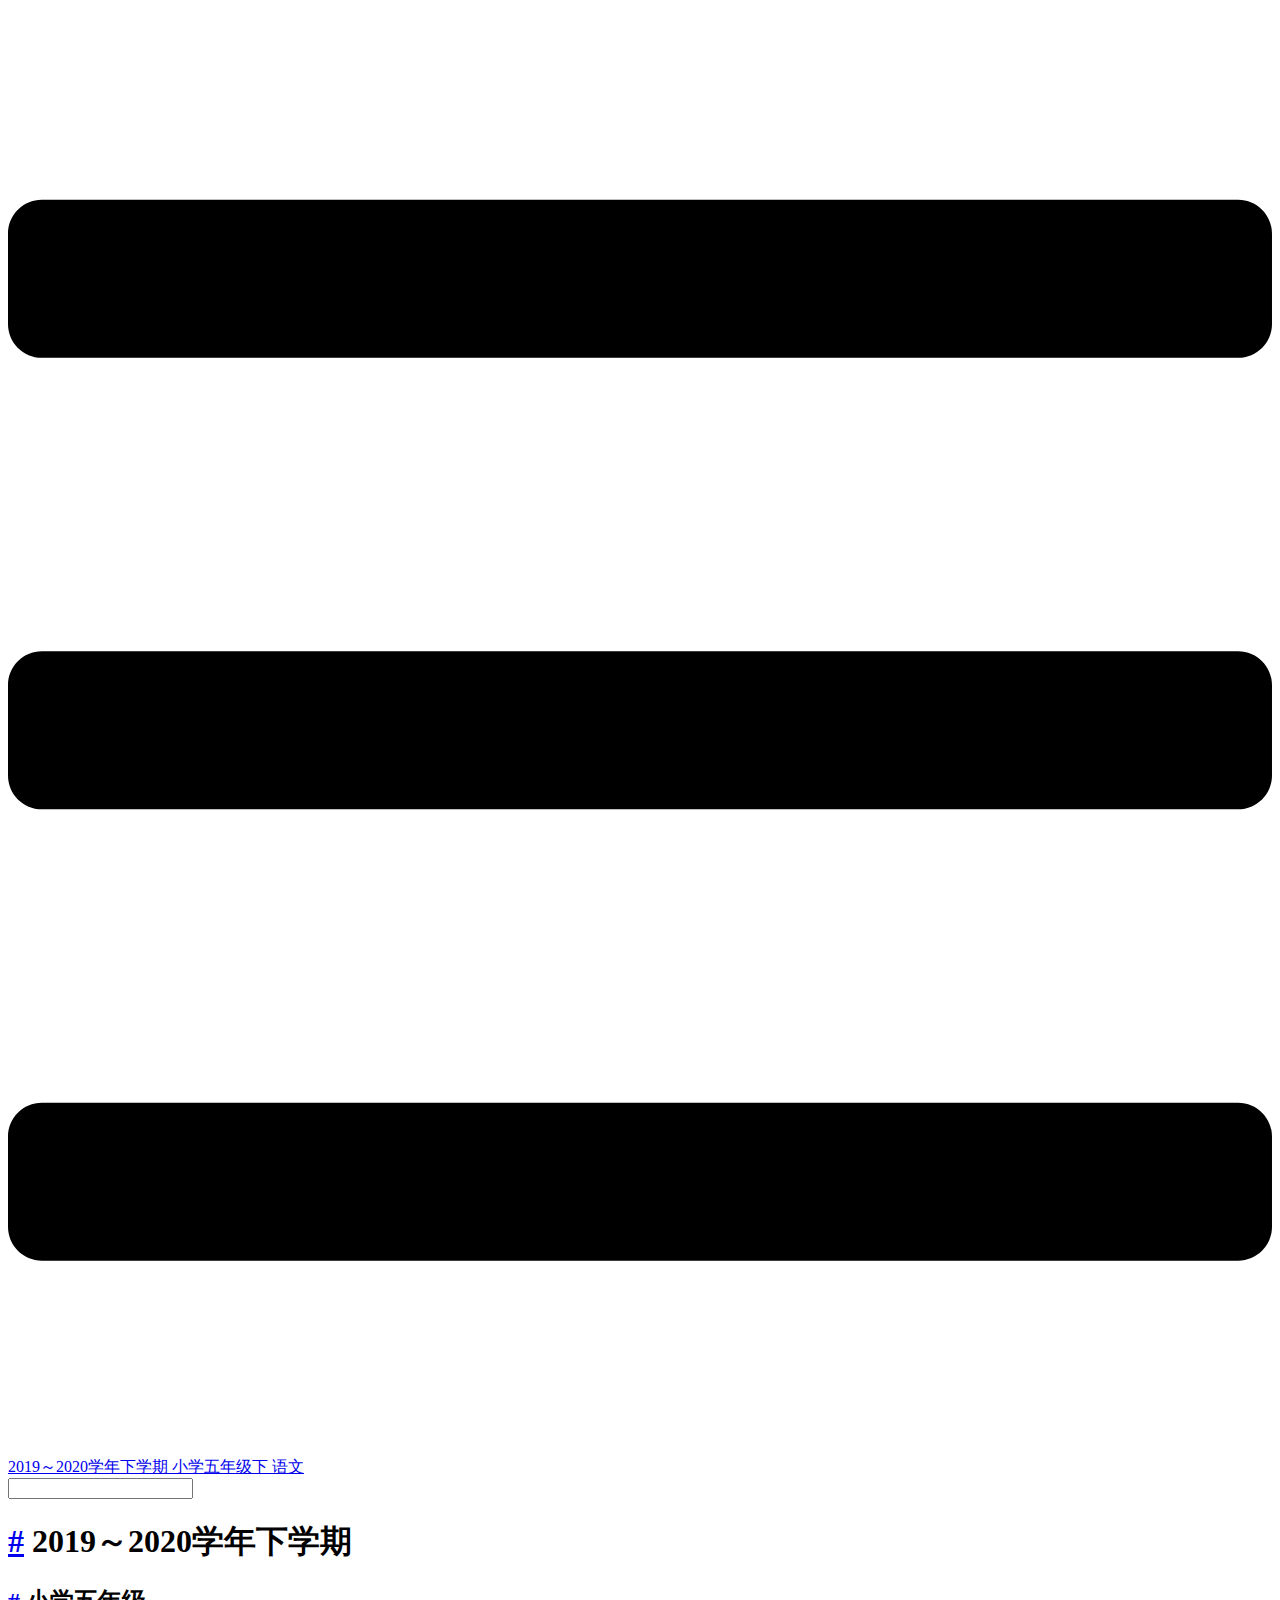
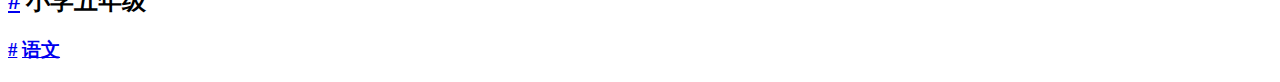
==== index.html @ 4a84e003 "Deploy lunapen/course to github.com/lunapen/course.git:gh-pages" ====
<!DOCTYPE html>
<html lang="en-US">
  <head>
    <meta charset="utf-8">
    <meta name="viewport" content="width=device-width,initial-scale=1">
    <title>2019～2020学年下学期 | 2019～2020学年下学期 小学五年级下 语文</title>
    <meta name="description" content="小学五年级下语文">
    <meta name="generator" content="VuePress 1.4.0">
    
    
    <link rel="preload" href="/course/assets/css/0.styles.da04d630.css" as="style"><link rel="preload" href="/course/assets/js/app.d15e928a.js" as="script"><link rel="preload" href="/course/assets/js/2.ee74eecc.js" as="script"><link rel="preload" href="/course/assets/js/5.e0e137f4.js" as="script"><link rel="prefetch" href="/course/assets/js/3.d052a4f0.js"><link rel="prefetch" href="/course/assets/js/4.5f60d4ea.js"><link rel="prefetch" href="/course/assets/js/6.f48549bb.js"><link rel="prefetch" href="/course/assets/js/7.cfc9cb83.js">
    <link rel="stylesheet" href="/course/assets/css/0.styles.da04d630.css">
  </head>
  <body>
    <div id="app" data-server-rendered="true"><div class="theme-container no-sidebar"><header class="navbar"><div class="sidebar-button"><svg xmlns="http://www.w3.org/2000/svg" aria-hidden="true" role="img" viewBox="0 0 448 512" class="icon"><path fill="currentColor" d="M436 124H12c-6.627 0-12-5.373-12-12V80c0-6.627 5.373-12 12-12h424c6.627 0 12 5.373 12 12v32c0 6.627-5.373 12-12 12zm0 160H12c-6.627 0-12-5.373-12-12v-32c0-6.627 5.373-12 12-12h424c6.627 0 12 5.373 12 12v32c0 6.627-5.373 12-12 12zm0 160H12c-6.627 0-12-5.373-12-12v-32c0-6.627 5.373-12 12-12h424c6.627 0 12 5.373 12 12v32c0 6.627-5.373 12-12 12z"></path></svg></div> <a href="/course/" class="home-link router-link-exact-active router-link-active"><!----> <span class="site-name">2019～2020学年下学期 小学五年级下 语文</span></a> <div class="links"><div class="search-box"><input aria-label="Search" autocomplete="off" spellcheck="false" value=""> <!----></div> <!----></div></header> <div class="sidebar-mask"></div> <aside class="sidebar"><!---->  <!----> </aside> <main class="page"> <div class="theme-default-content content__default"><h1 id="_2019～2020学年下学期"><a href="#_2019～2020学年下学期" class="header-anchor">#</a> 2019～2020学年下学期</h1> <h2 id="小学五年级"><a href="#小学五年级" class="header-anchor">#</a> 小学五年级</h2> <h3 id="语文"><a href="#语文" class="header-anchor">#</a> <a href="/course/小学五年级下语文（2019-2020）/小学五年级下语文.html">语文</a></h3></div> <footer class="page-edit"><!----> <!----></footer> <!----> </main></div><div class="global-ui"></div></div>
    <script src="/course/assets/js/app.d15e928a.js" defer></script><script src="/course/assets/js/2.ee74eecc.js" defer></script><script src="/course/assets/js/5.e0e137f4.js" defer></script>
  </body>
</html>
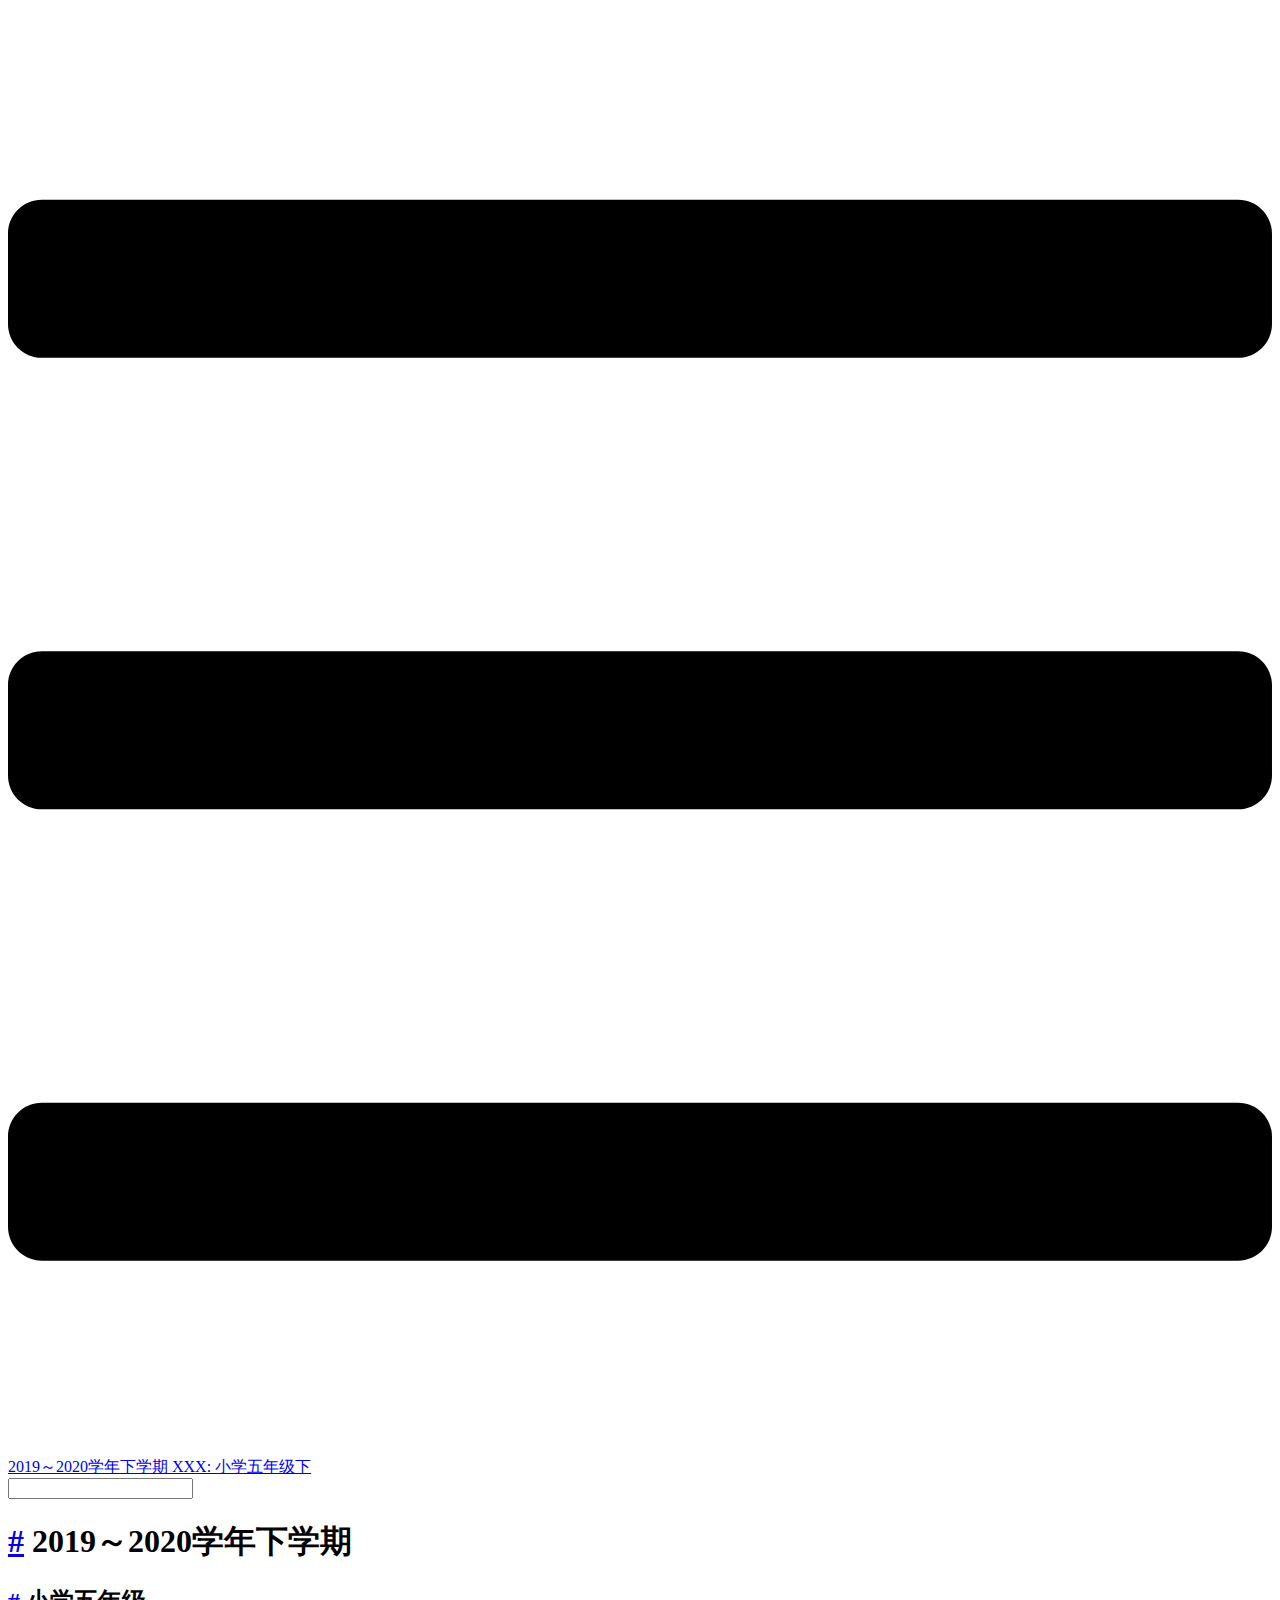
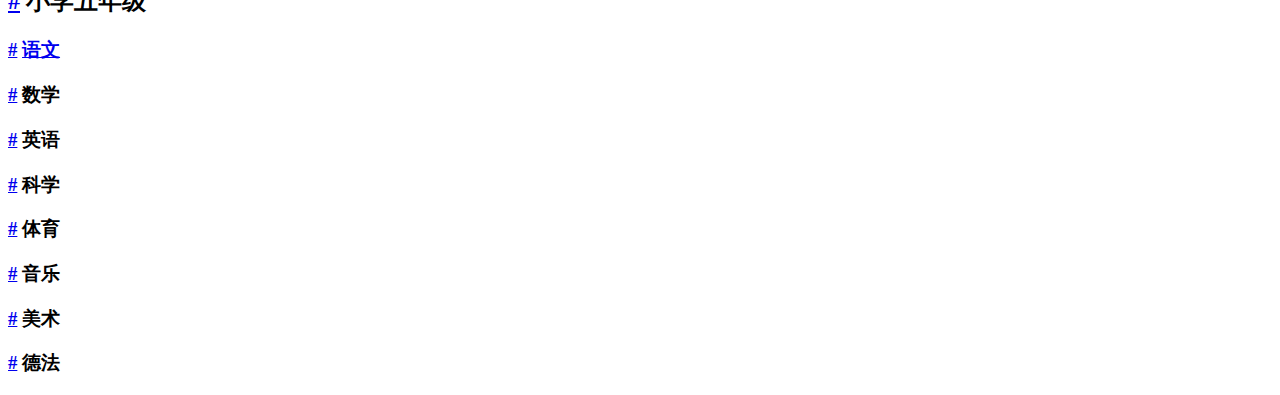
==== commit 4c15d884: "Deploy lunapen/course to github.com/lunapen/course.git:gh-pages" ====
--- a/index.html
+++ b/index.html
@@ -3,16 +3,16 @@
   <head>
     <meta charset="utf-8">
     <meta name="viewport" content="width=device-width,initial-scale=1">
-    <title>2019～2020学年下学期 | 2019～2020学年下学期 小学五年级下 语文</title>
+    <title>2019～2020学年下学期 | 2019～2020学年下学期 XXX: 小学五年级下</title>
     <meta name="description" content="小学五年级下语文">
     <meta name="generator" content="VuePress 1.4.0">
     
     
-    <link rel="preload" href="/course/assets/css/0.styles.da04d630.css" as="style"><link rel="preload" href="/course/assets/js/app.d15e928a.js" as="script"><link rel="preload" href="/course/assets/js/2.ee74eecc.js" as="script"><link rel="preload" href="/course/assets/js/5.e0e137f4.js" as="script"><link rel="prefetch" href="/course/assets/js/3.d052a4f0.js"><link rel="prefetch" href="/course/assets/js/4.5f60d4ea.js"><link rel="prefetch" href="/course/assets/js/6.f48549bb.js"><link rel="prefetch" href="/course/assets/js/7.cfc9cb83.js">
-    <link rel="stylesheet" href="/course/assets/css/0.styles.da04d630.css">
+    <link rel="preload" href="/course/assets/css/0.styles.008af2b5.css" as="style"><link rel="preload" href="/course/assets/js/app.4e372569.js" as="script"><link rel="preload" href="/course/assets/js/2.6fded608.js" as="script"><link rel="preload" href="/course/assets/js/5.a87b89c2.js" as="script"><link rel="prefetch" href="/course/assets/js/3.382f85a8.js"><link rel="prefetch" href="/course/assets/js/4.7a4d83b2.js"><link rel="prefetch" href="/course/assets/js/6.5a131de9.js"><link rel="prefetch" href="/course/assets/js/7.aa0b0f13.js">
+    <link rel="stylesheet" href="/course/assets/css/0.styles.008af2b5.css">
   </head>
   <body>
-    <div id="app" data-server-rendered="true"><div class="theme-container no-sidebar"><header class="navbar"><div class="sidebar-button"><svg xmlns="http://www.w3.org/2000/svg" aria-hidden="true" role="img" viewBox="0 0 448 512" class="icon"><path fill="currentColor" d="M436 124H12c-6.627 0-12-5.373-12-12V80c0-6.627 5.373-12 12-12h424c6.627 0 12 5.373 12 12v32c0 6.627-5.373 12-12 12zm0 160H12c-6.627 0-12-5.373-12-12v-32c0-6.627 5.373-12 12-12h424c6.627 0 12 5.373 12 12v32c0 6.627-5.373 12-12 12zm0 160H12c-6.627 0-12-5.373-12-12v-32c0-6.627 5.373-12 12-12h424c6.627 0 12 5.373 12 12v32c0 6.627-5.373 12-12 12z"></path></svg></div> <a href="/course/" class="home-link router-link-exact-active router-link-active"><!----> <span class="site-name">2019～2020学年下学期 小学五年级下 语文</span></a> <div class="links"><div class="search-box"><input aria-label="Search" autocomplete="off" spellcheck="false" value=""> <!----></div> <!----></div></header> <div class="sidebar-mask"></div> <aside class="sidebar"><!---->  <!----> </aside> <main class="page"> <div class="theme-default-content content__default"><h1 id="_2019～2020学年下学期"><a href="#_2019～2020学年下学期" class="header-anchor">#</a> 2019～2020学年下学期</h1> <h2 id="小学五年级"><a href="#小学五年级" class="header-anchor">#</a> 小学五年级</h2> <h3 id="语文"><a href="#语文" class="header-anchor">#</a> <a href="/course/小学五年级下语文（2019-2020）/小学五年级下语文.html">语文</a></h3></div> <footer class="page-edit"><!----> <!----></footer> <!----> </main></div><div class="global-ui"></div></div>
-    <script src="/course/assets/js/app.d15e928a.js" defer></script><script src="/course/assets/js/2.ee74eecc.js" defer></script><script src="/course/assets/js/5.e0e137f4.js" defer></script>
+    <div id="app" data-server-rendered="true"><div class="theme-container no-sidebar"><header class="navbar"><div class="sidebar-button"><svg xmlns="http://www.w3.org/2000/svg" aria-hidden="true" role="img" viewBox="0 0 448 512" class="icon"><path fill="currentColor" d="M436 124H12c-6.627 0-12-5.373-12-12V80c0-6.627 5.373-12 12-12h424c6.627 0 12 5.373 12 12v32c0 6.627-5.373 12-12 12zm0 160H12c-6.627 0-12-5.373-12-12v-32c0-6.627 5.373-12 12-12h424c6.627 0 12 5.373 12 12v32c0 6.627-5.373 12-12 12zm0 160H12c-6.627 0-12-5.373-12-12v-32c0-6.627 5.373-12 12-12h424c6.627 0 12 5.373 12 12v32c0 6.627-5.373 12-12 12z"></path></svg></div> <a href="/course/" class="home-link router-link-exact-active router-link-active"><!----> <span class="site-name">2019～2020学年下学期 XXX: 小学五年级下</span></a> <div class="links"><div class="search-box"><input aria-label="Search" autocomplete="off" spellcheck="false" value=""> <!----></div> <!----></div></header> <div class="sidebar-mask"></div> <aside class="sidebar"><!---->  <!----> </aside> <main class="page"> <div class="theme-default-content content__default"><h1 id="_2019～2020学年下学期"><a href="#_2019～2020学年下学期" class="header-anchor">#</a> 2019～2020学年下学期</h1> <h2 id="小学五年级"><a href="#小学五年级" class="header-anchor">#</a> 小学五年级</h2> <h3 id="语文"><a href="#语文" class="header-anchor">#</a> <a href="/course/小学五年级下语文（2019-2020）/小学五年级下语文.html">语文</a></h3> <h3 id="数学"><a href="#数学" class="header-anchor">#</a> 数学</h3> <h3 id="英语"><a href="#英语" class="header-anchor">#</a> 英语</h3> <h3 id="科学"><a href="#科学" class="header-anchor">#</a> 科学</h3> <h3 id="体育"><a href="#体育" class="header-anchor">#</a> 体育</h3> <h3 id="音乐"><a href="#音乐" class="header-anchor">#</a> 音乐</h3> <h3 id="美术"><a href="#美术" class="header-anchor">#</a> 美术</h3> <h3 id="德法"><a href="#德法" class="header-anchor">#</a> 德法</h3></div> <footer class="page-edit"><!----> <!----></footer> <!----> </main></div><div class="global-ui"></div></div>
+    <script src="/course/assets/js/app.4e372569.js" defer></script><script src="/course/assets/js/2.6fded608.js" defer></script><script src="/course/assets/js/5.a87b89c2.js" defer></script>
   </body>
 </html>
